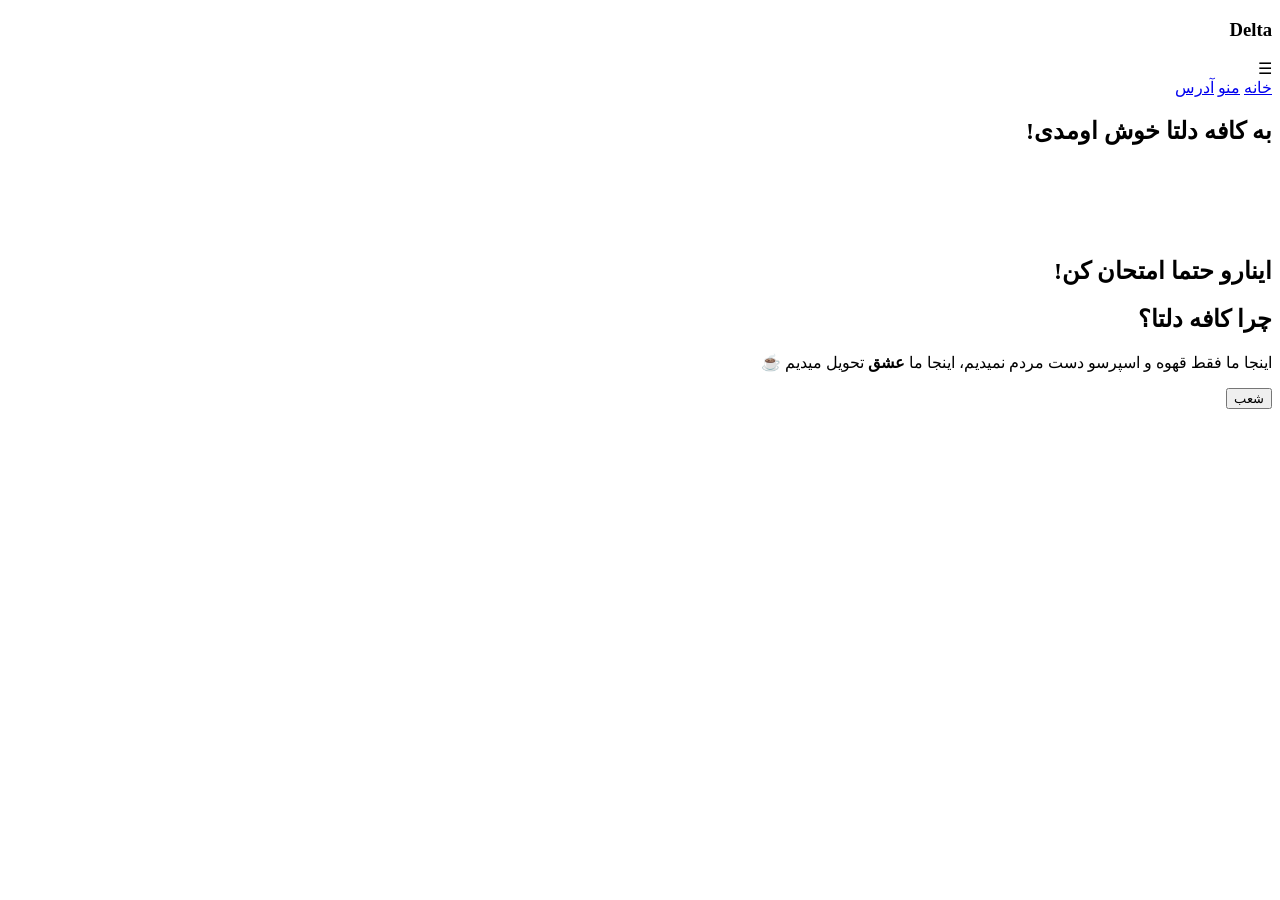
==== index.html @ a7360ff5 "Add files via upload" ====
<!DOCTYPE html>
<html lang="fa" dir="rtl">

<head>
    <meta charset="UTF-8">
    <meta name="viewport" content="width=device-width, initial-scale=1.0">
    <title>کافه دلتا</title>
    <link rel="stylesheet" href="css/Style.css">
</head>

<body>

    <header class="header">

        <h3 class="logo">Delta</h3>

        <div class="menu-toggle" id="menuToggle">☰</div>

        <nav class="nav" id="nav">
            <a href="#">خانه</a>
            <a href="panel.html">منو</a>
            <a href="branches.html">آدرس</a>
        </nav>

    </header>

    <section class="hero">
        <h1>به کافه دلتا خوش اومدی!</h1>
    </section>

    <section class="show_caff">

        <div class="show_caffees">
            <img src="images/caffee.png" alt="">
        </div>

        <div class="show_caffees">
            <img src="images/espereso.jpg" alt="">
        </div>

        <div class="show_caffees">
            <img src="images/caffee.jpg" alt="">
        </div>

        <div class="show_caffees">
            <img src="images/cappochino.jpg" alt="">
        </div>

        <div class="text">
            <h2>اینارو حتما امتحان کن!</h2>
        </div>

    </section>

    <section class="why_we">
        <div class="texts">
            <h2>چرا کافه دلتا؟</h2>
            <p>اینجا ما فقط قهوه و اسپرسو دست مردم نمیدیم، اینجا ما <b>عشق</b> تحویل میدیم ☕</p>
        </div>
        <a href="branches.html">
            <button class="btn-small">شعب</button>
        </a>
    </section>

    <script>
        const menuToggle = document.getElementById("menuToggle");
        const nav = document.getElementById("nav");

        menuToggle.addEventListener("click", () => {
            nav.classList.toggle("active");
        });

        const cards = document.querySelectorAll(".show_caffees");

        const observer = new IntersectionObserver((entries) => {
            entries.forEach(entry => {
                if (entry.isIntersecting) {
                    entry.target.classList.add("show");
                }
            });
        }, {
            threshold: 0.2
        });

        cards.forEach(card => observer.observe(card));
    </script>

</body>

</html>
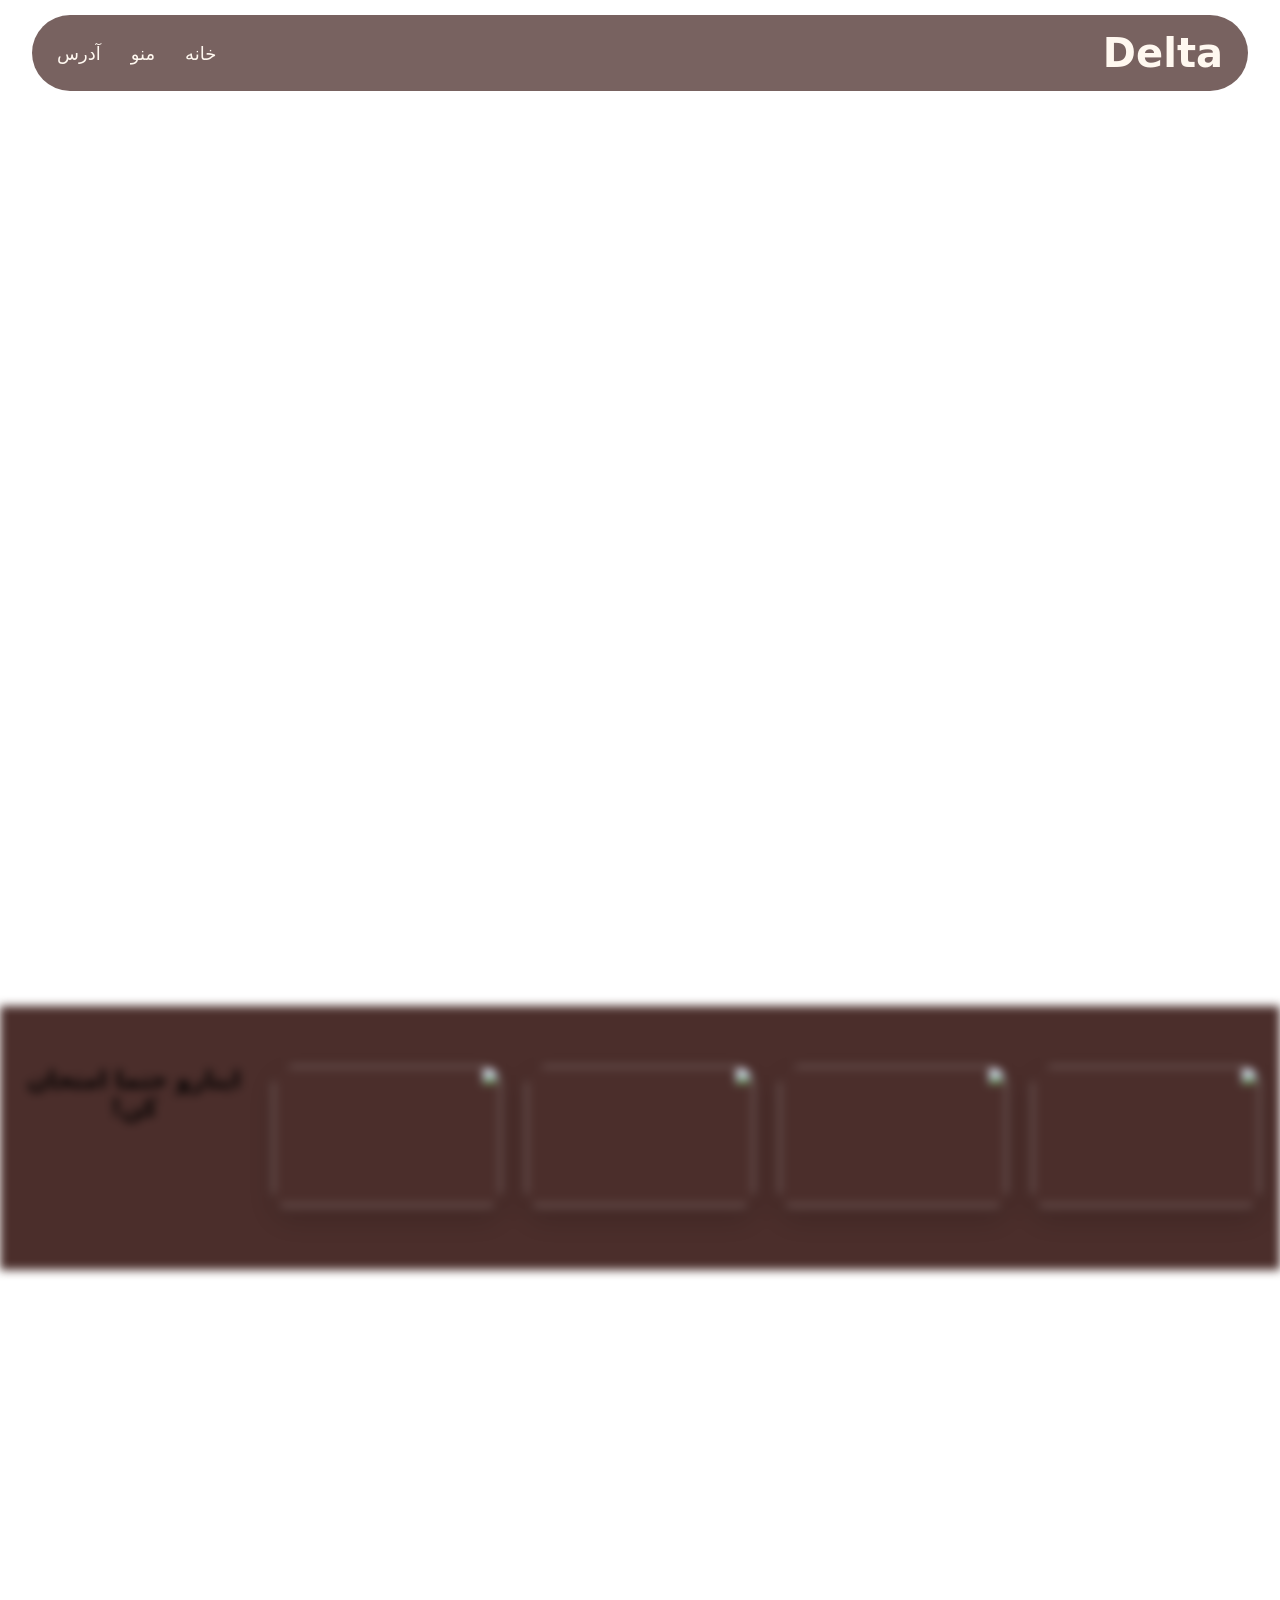
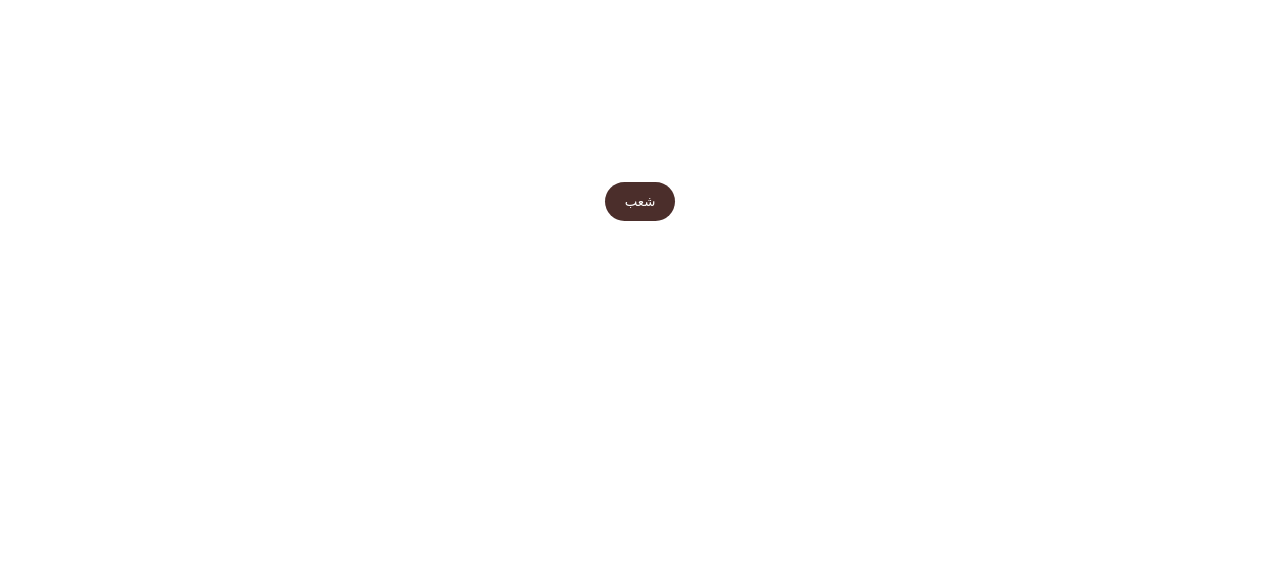
==== commit 1beeebf4: "Update index.html" ====
--- a/index.html
+++ b/index.html
@@ -5,7 +5,7 @@
     <meta charset="UTF-8">
     <meta name="viewport" content="width=device-width, initial-scale=1.0">
     <title>کافه دلتا</title>
-    <link rel="stylesheet" href="css/Style.css">
+    <link rel="stylesheet" href="Style.css">
 </head>
 
 <body>
@@ -87,4 +87,4 @@
 
 </body>
 
-</html>+</html>
--- a/Style.css
+++ b/Style.css
@@ -0,0 +1,203 @@
+* {
+    text-align: center;
+    margin: 0;
+    padding: 0;
+    box-sizing: border-box;
+    font-family: system-ui, sans-serif;
+}
+
+/* ===== HEADER ===== */
+.header {
+    position: sticky;
+    top: 10px;
+    z-index: 1000;
+    
+    width: 95%;
+    margin: 15px auto;
+    
+    display: flex;
+    justify-content: space-between;
+    align-items: center;
+
+    padding: 15px 25px;
+    border-radius: 999px;
+
+    background: rgba(75, 46, 43, 0.75);
+    backdrop-filter: blur(12px);
+}
+
+.logo {
+    font-size: 40px;
+    color: #fff8f0;
+}
+
+/* NAV */
+.nav {
+    display: flex;
+    gap: 30px;
+}
+
+.nav a {
+    color: #fff8f0;
+    text-decoration: none;
+    font-size: 18px;
+}
+
+/* HAMBURGER */
+.menu-toggle {
+    display: none;
+    font-size: 30px;
+    color: white;
+    cursor: pointer;
+}
+
+/* ===== HERO ===== */
+.hero {
+    height: 100vh;
+    display: flex;
+    align-items: center;
+    justify-content: center;
+    text-align: center;
+
+    font-size: clamp(28px, 5vw, 60px);
+    color: white;
+
+    background-repeat: no-repeat;
+
+    /* مهم‌ترین بخش parallax */
+    background-attachment: fixed;
+
+    position: relative;
+}
+
+/* یک لایه تاریک برای حرفه‌ای شدن */
+.hero::before {
+    content: "";
+    position: absolute;
+    inset: 0;
+    background-image: url("../images/Cafe_view.jpg");
+    background-size: cover;
+    background-position: center;
+    filter: blur(5px);
+    z-index: -1;
+}
+
+/* متن بالای لایه */
+.hero h1 {
+    color: white;
+    text-align: center;
+    padding-top: 250px;
+    font-size: 50px;
+
+}
+
+/* ===== COFFEE CARDS ===== */
+.show_caff {
+    display: grid;
+    grid-template-columns: repeat(auto-fit, minmax(150px, 1fr));
+    gap: 25px;
+    padding: 60px 20px;
+    background-color: #4b2e2b;
+    filter: blur(5px);
+    transition: 2s ease-in-out;
+}
+
+.show_caff:hover {
+    filter: blur(0);
+}
+
+.show_caffees {
+    background: #fff8f0;
+    border-radius: 20px;
+    overflow: hidden;
+
+    box-shadow: 0 10px 25px rgba(0,0,0,0.15);
+
+    opacity: 0;
+    transform: translateY(40px);
+    transition: all 0.6s ease;
+    background-color: #4b2e2b;
+}
+
+.show_caffees.show {
+    opacity: 1;
+    transform: translateY(0);
+}
+
+.show_caffees img {
+    width: 100%;
+    height: 140px;
+    object-fit: cover;
+}
+
+/* ===== WHY ===== */
+.why_we {
+    text-align: center;
+    padding: 80px 20px;
+    position: relative;
+    height: 100vh;
+    overflow: hidden;
+}
+
+.why_we::before {
+    content: "";
+    position: absolute;
+    inset: 0;
+    background-image: url("../images/Cafe_view.jpg");
+    background-size: cover;
+    background-position: center;
+    filter: blur(5px);
+    z-index: -1;
+}
+
+.texts {
+    color: white;
+    text-align: center;
+    padding-top: 250px;
+    font-size: 40px;
+}
+
+/* ===== BUTTON ===== */
+.btn-small {
+    background: #4b2e2b;
+    color: white;
+    border: none;
+    padding: 12px 20px;
+    border-radius: 20px;
+    margin: 20px;
+    transition: 2s ease-in-out;
+}
+
+.btn-small:hover {
+    background-color: #8c5a3c;
+}
+
+/* ===== RESPONSIVE ===== */
+@media (max-width: 768px) {
+
+    .menu-toggle {
+        display: block;
+    }
+
+    .nav {
+        position: absolute;
+        top: 80px;
+        right: 20px;
+
+        flex-direction: column;
+        background: rgba(75, 46, 43, 0.95);
+        padding: 20px;
+        border-radius: 20px;
+
+        display: none;
+    }
+
+    .nav.active {
+        display: flex;
+    }
+
+    .hero {
+        font-size: 30px;
+        height: 60vh;
+    }
+}
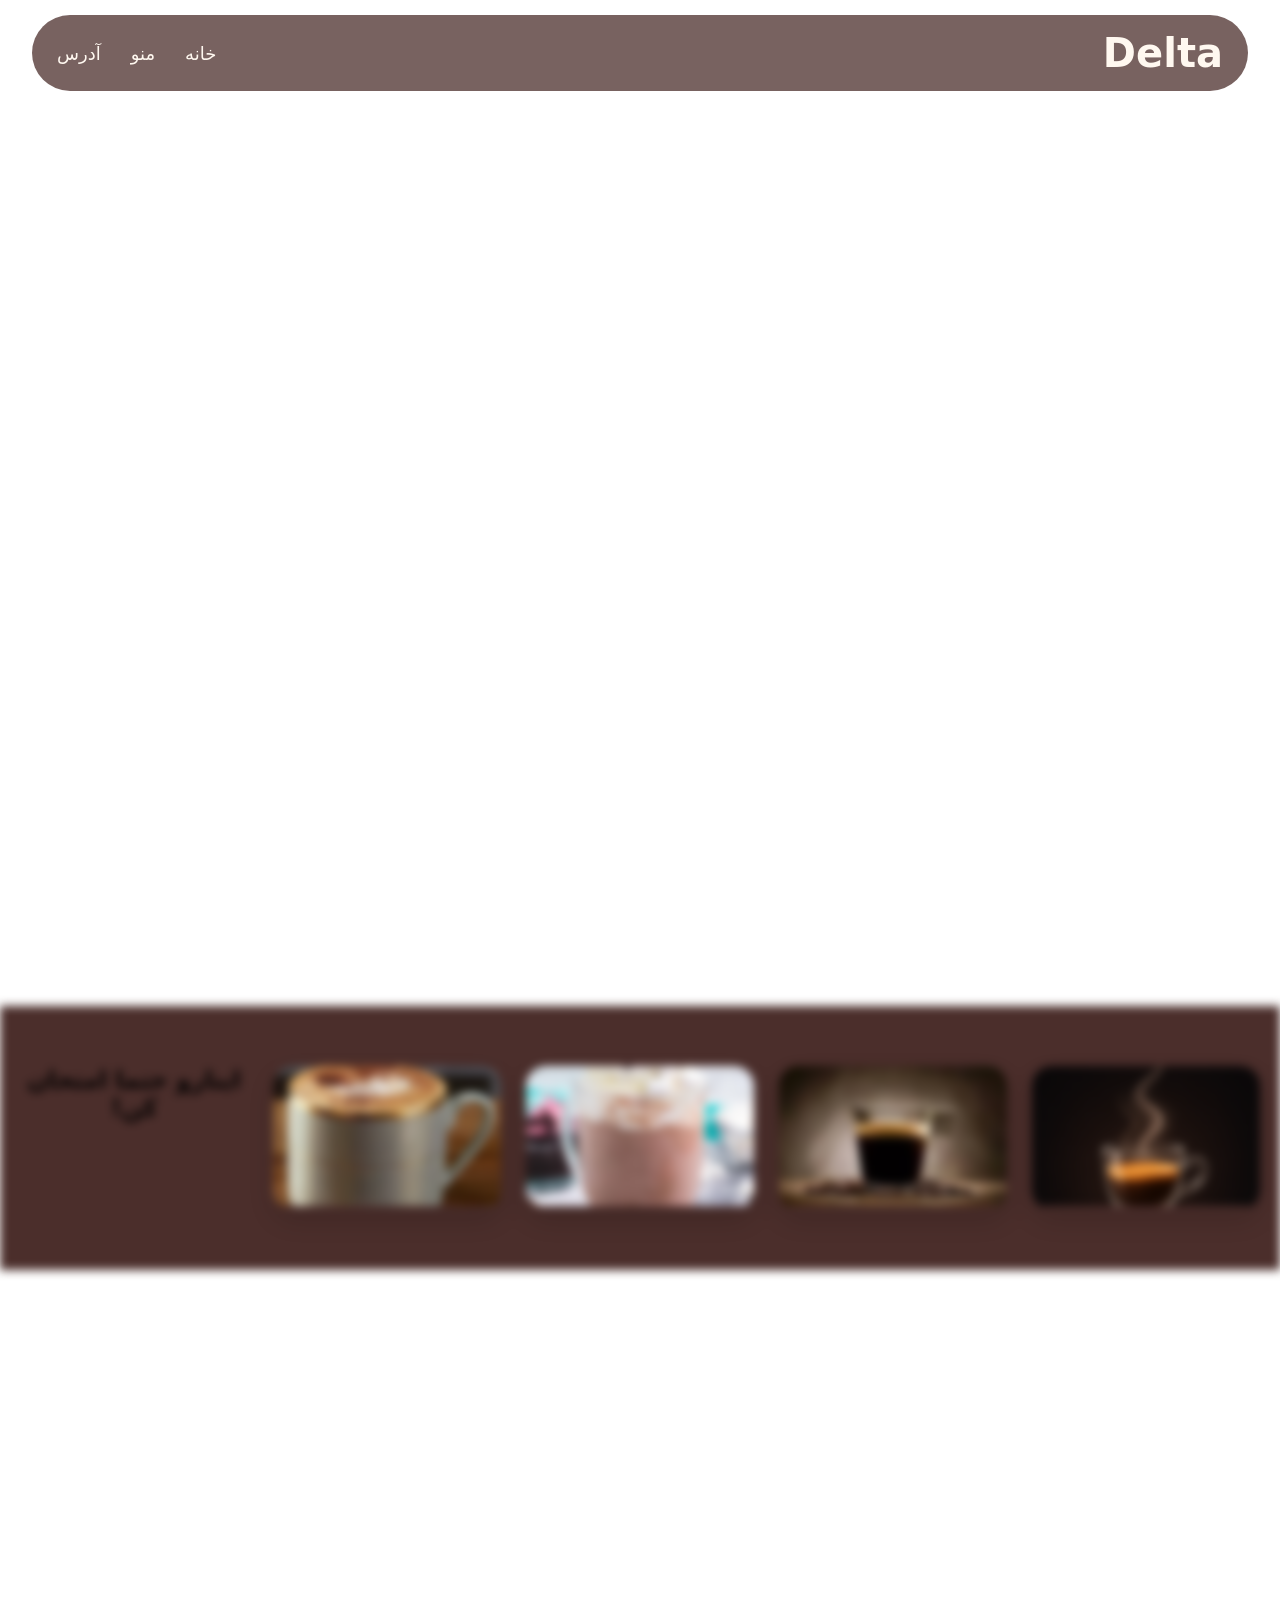
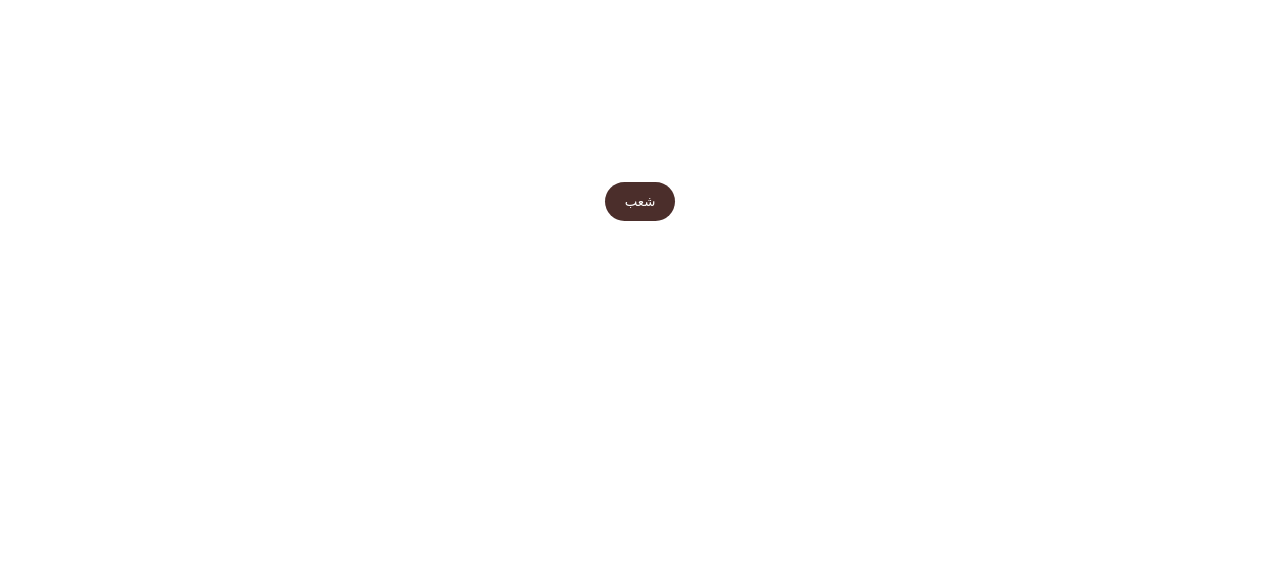
==== commit 5d3449ca: "anoder Update index.html" ====
--- a/index.html
+++ b/index.html
@@ -31,19 +31,19 @@
     <section class="show_caff">
 
         <div class="show_caffees">
-            <img src="images/caffee.png" alt="">
+            <img src="caffee.png" alt="">
         </div>
 
         <div class="show_caffees">
-            <img src="images/espereso.jpg" alt="">
+            <img src="espereso.jpg" alt="">
         </div>
 
         <div class="show_caffees">
-            <img src="images/caffee.jpg" alt="">
+            <img src="caffee.jpg" alt="">
         </div>
 
         <div class="show_caffees">
-            <img src="images/cappochino.jpg" alt="">
+            <img src="cappochino.jpg" alt="">
         </div>
 
         <div class="text">
